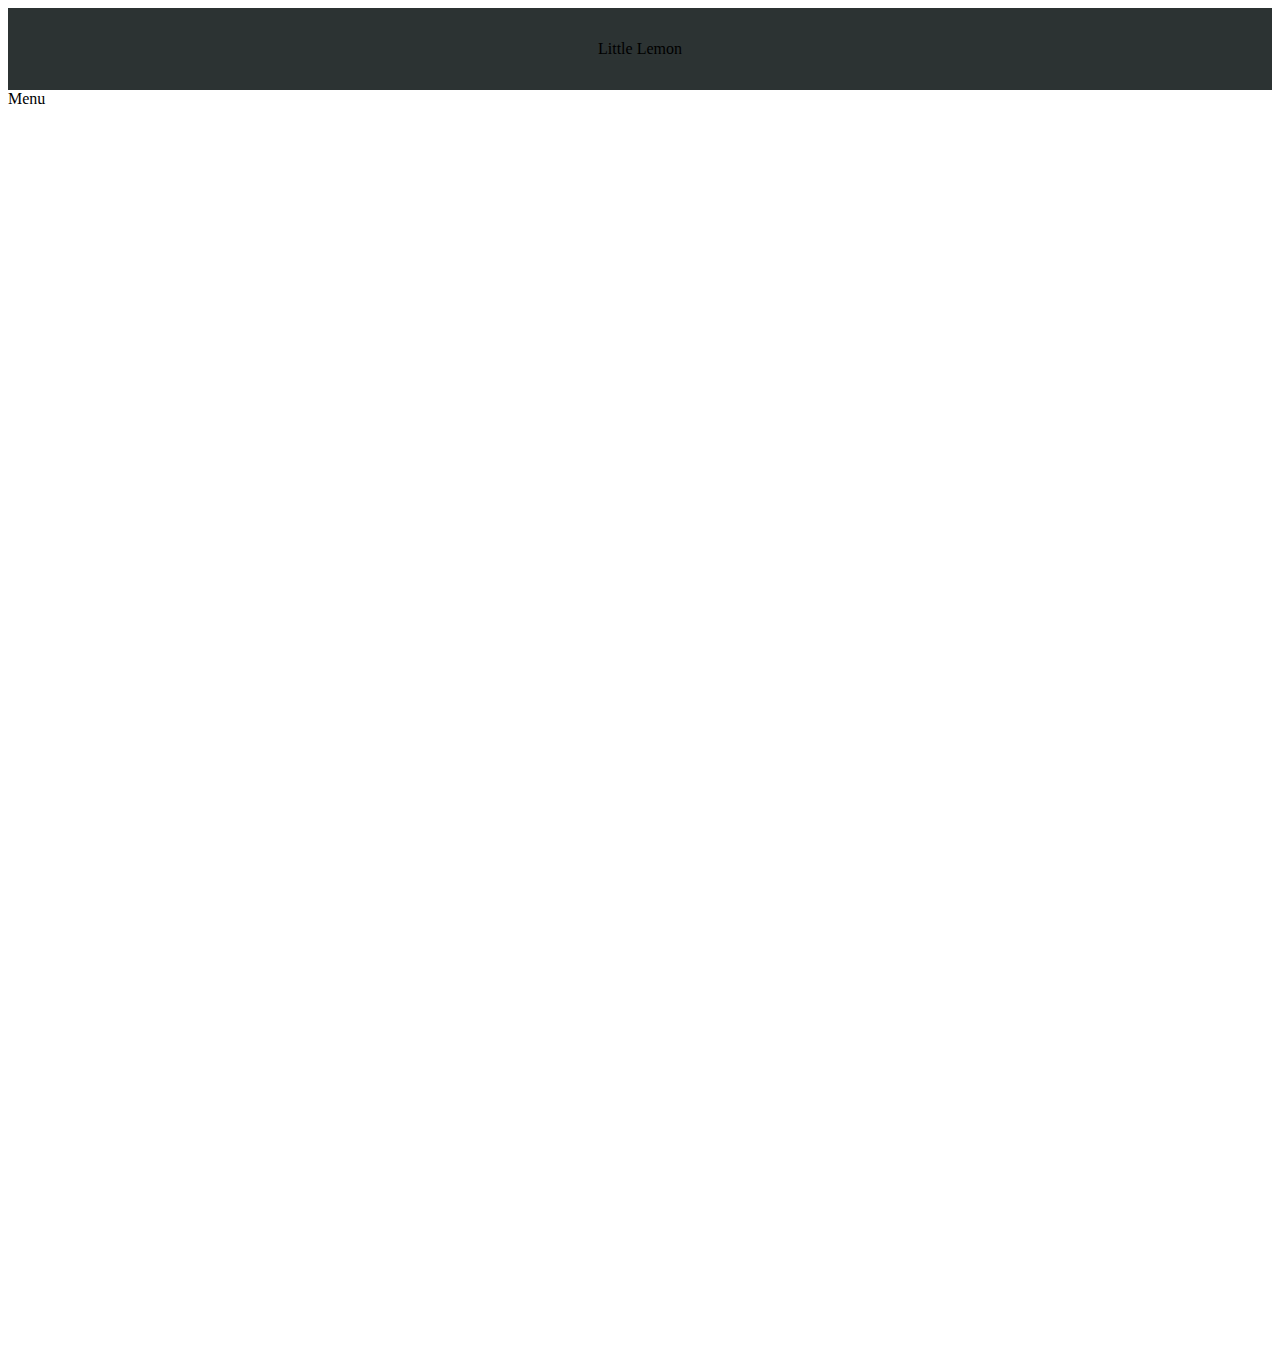
==== extra.html @ 081fc09d "some lines in extra.html" ====
<!DOCTYPE html>
<html lang="en">
  <head>
    <meta charset="UTF-8" />
    <meta http-equiv="X-UA-Compatible" content="IE=edge" />
    <meta name="viewport" content="width=device-width, initial-scale=1.0" />
    <link rel="stylesheet" href="./assets/css/extra.css" />
    <title>Document</title>
  </head>
  <body>
    <header>Little Lemon</header>
    <main>Menu</main>
  </body>
</html>
---- assets/css/extra.css ----
body {
  display: grid;
  height: 150vh;
  grid-template-rows: auto 1fr auto;
}

header {
  background-color: #2c3333;
  text-align: center;
  padding: 2em;
}
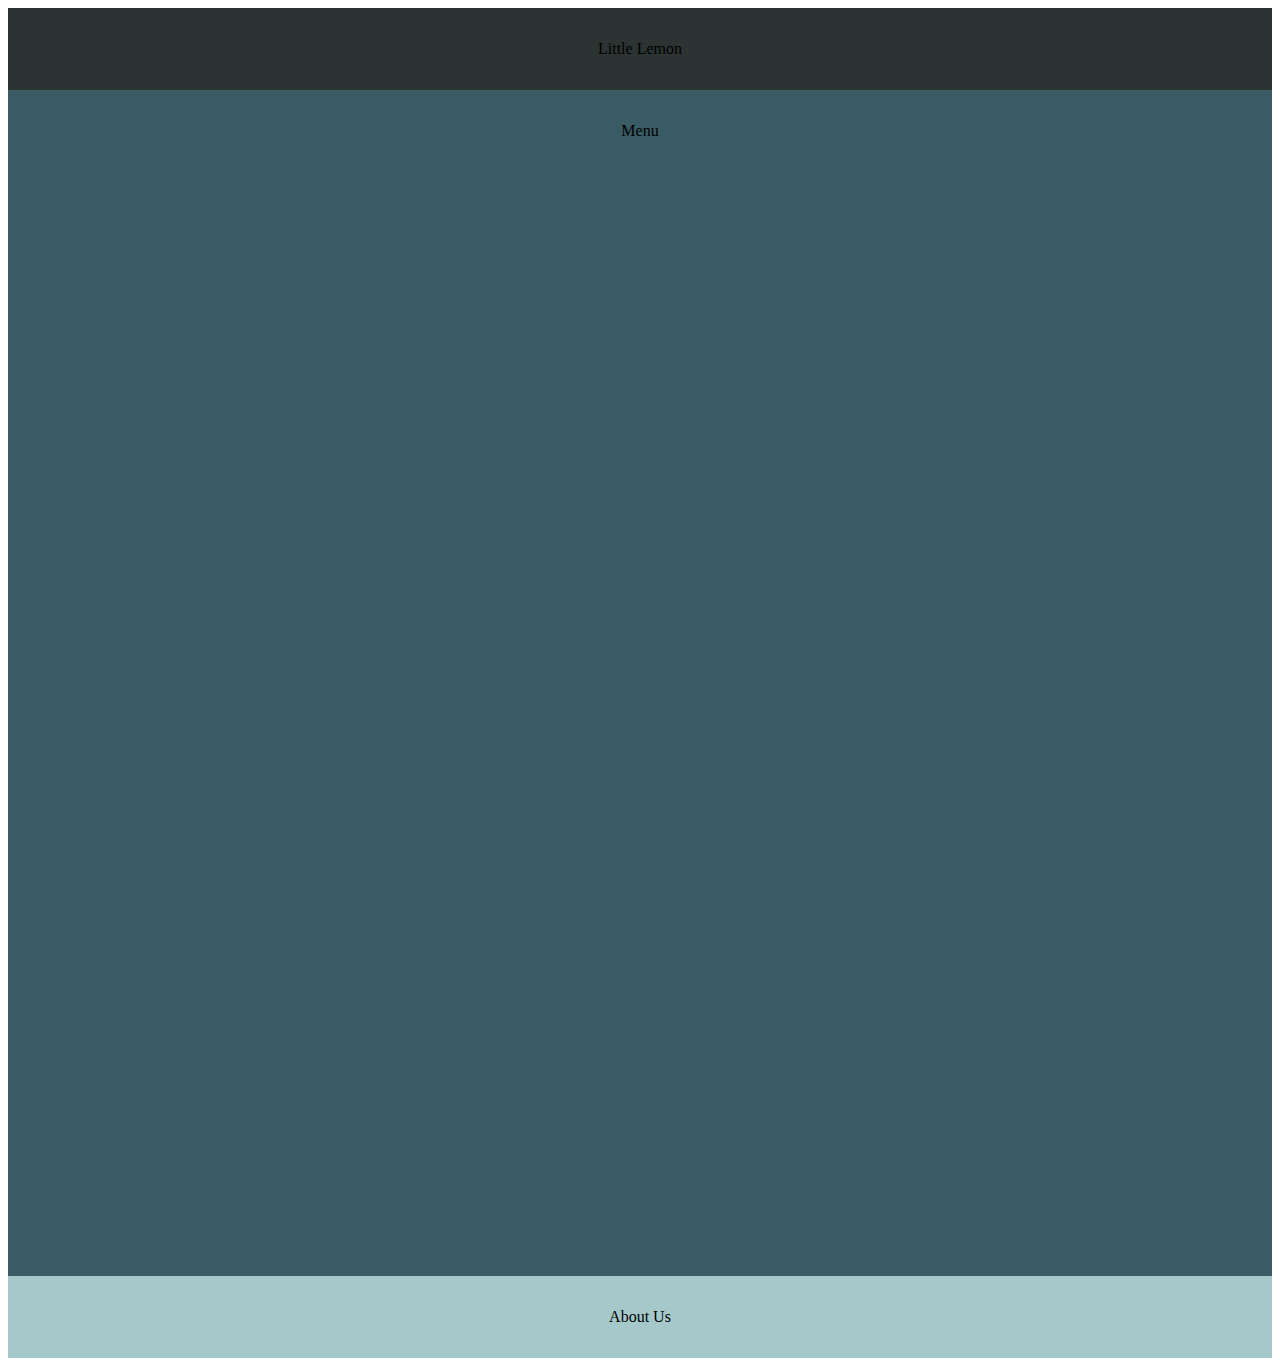
==== commit b49ee9c7: "examples with grid" ====
--- a/extra.html
+++ b/extra.html
@@ -10,5 +10,6 @@
   <body>
     <header>Little Lemon</header>
     <main>Menu</main>
+    <footer>About Us</footer>
   </body>
 </html>
--- a/assets/css/extra.css
+++ b/assets/css/extra.css
@@ -9,3 +9,14 @@
   text-align: center;
   padding: 2em;
 }
+
+main {
+  background-color: #395b64;
+  text-align: center;
+  padding: 2em;
+}
+footer {
+  background-color: #a5c9ca;
+  text-align: center;
+  padding: 2em;
+}
